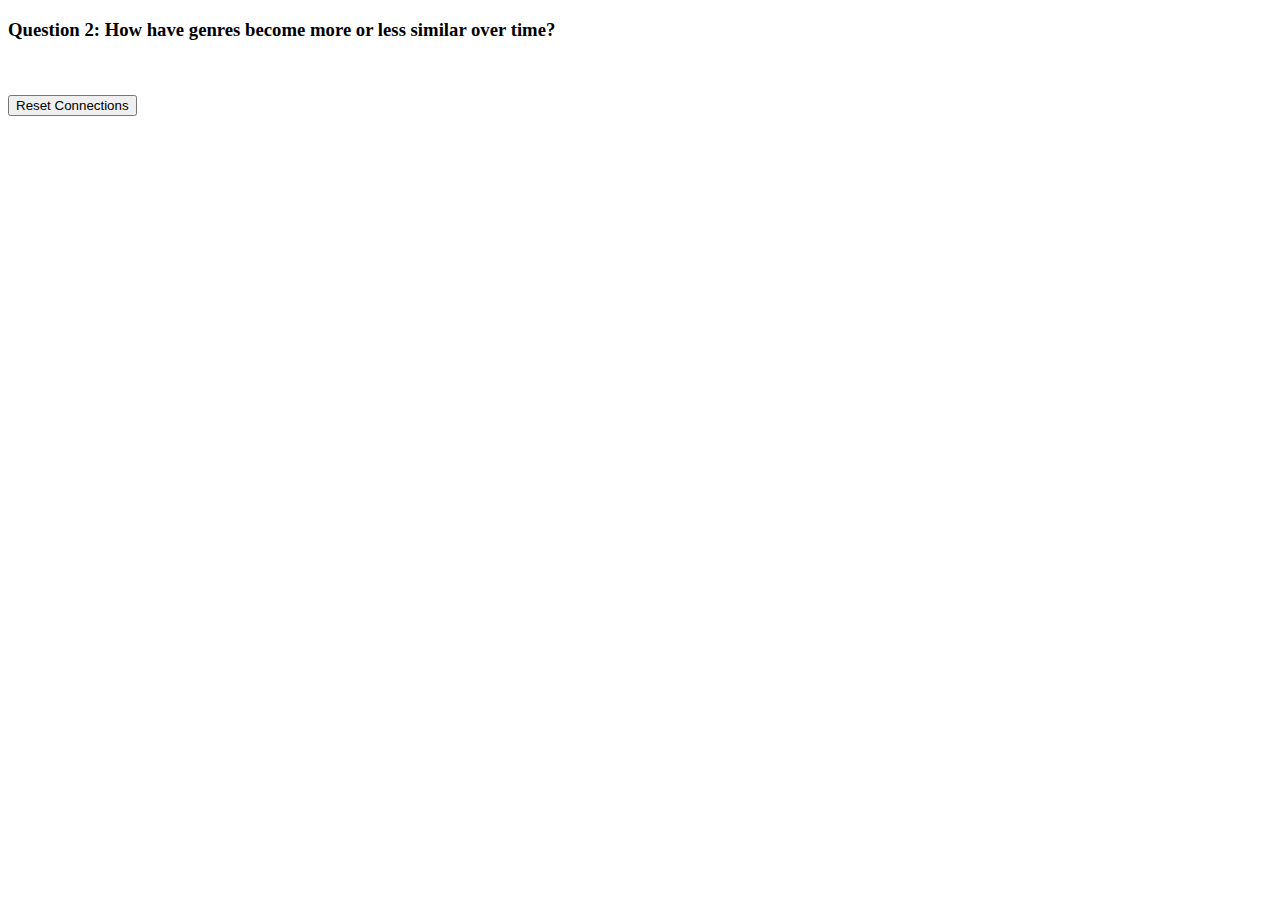
==== index.html @ 682f35c5 "Improve chord visualization" ====
<!DOCTYPE html>
<html lang="en">
<head>
    <meta charset="utf-8">
    <meta http-equiv="X-UA-Compatible" content="IE=edge">
    <meta name="viewport" content="width=device-width, initial-scale=1">
    <title>Music Over the Decades</title>
    <!-- Bootstrap core CSS -->
    <link href="css/bootstrap.min.css" rel="stylesheet">
    <!-- Bootstrap core JavaScript-->
    <script src="js/jquery-3.2.0.min.js"></script>
    <script src="js/bootstrap.min.js"></script>
    <!-- JQuery UI -->
    <link href="js/jquery-ui/jquery-ui.css" rel="stylesheet">
    <script src="js/jquery-ui/jquery-ui.min.js"></script>
    <!-- d3 -->
    <script src="js/d3.v3.min.js" charset="utf-8"></script>
    <script src="js/queue.v1.min.js"></script>
    <!-- Custom styles -->
    <link href="index.css" rel="stylesheet">
</head>

<body>

    <h3>Question 2: How have genres become more or less similar over time?</h3>
    <br>
    <div id="chord-vis">
        <div class="chord-diagram-main"></div>
        <br>
        <button type="button" class="btn btn-default" onclick="restoreAllChordConnections()">Reset Connections</button>
        <br><br>
        <div id="slider">
            <div id="slider-handle" class="ui-slider-handle"></div>
        </div>
    </div>
</body>
</html>

<script>
var year = "1950s"  // Initial decade

$( function() {
    var handle = $("#slider-handle");
    $( "#slider" ).slider({
      value:1950,
      min: 1950,
      max: 2000,
      step: 10,
      create: function() {
        handle.text( $( this ).slider( "value" ) + "s" );
        // Set initial year to 1950s
        changeDataYear(year)
      },
      slide: function( event, ui ) {
        year = ui.value + "s"
        handle.text(year);
        // Change year based on slider value
        changeDataYear(year)
      }
    });
} );

// Calls functions in chord.js code
function restoreAllChordConnections() {
    setSelectedGenreIndexToNull();
    changeDataYear(year)    // Basically refreshing diagram
}
</script>
<script src="chord.js"></script>
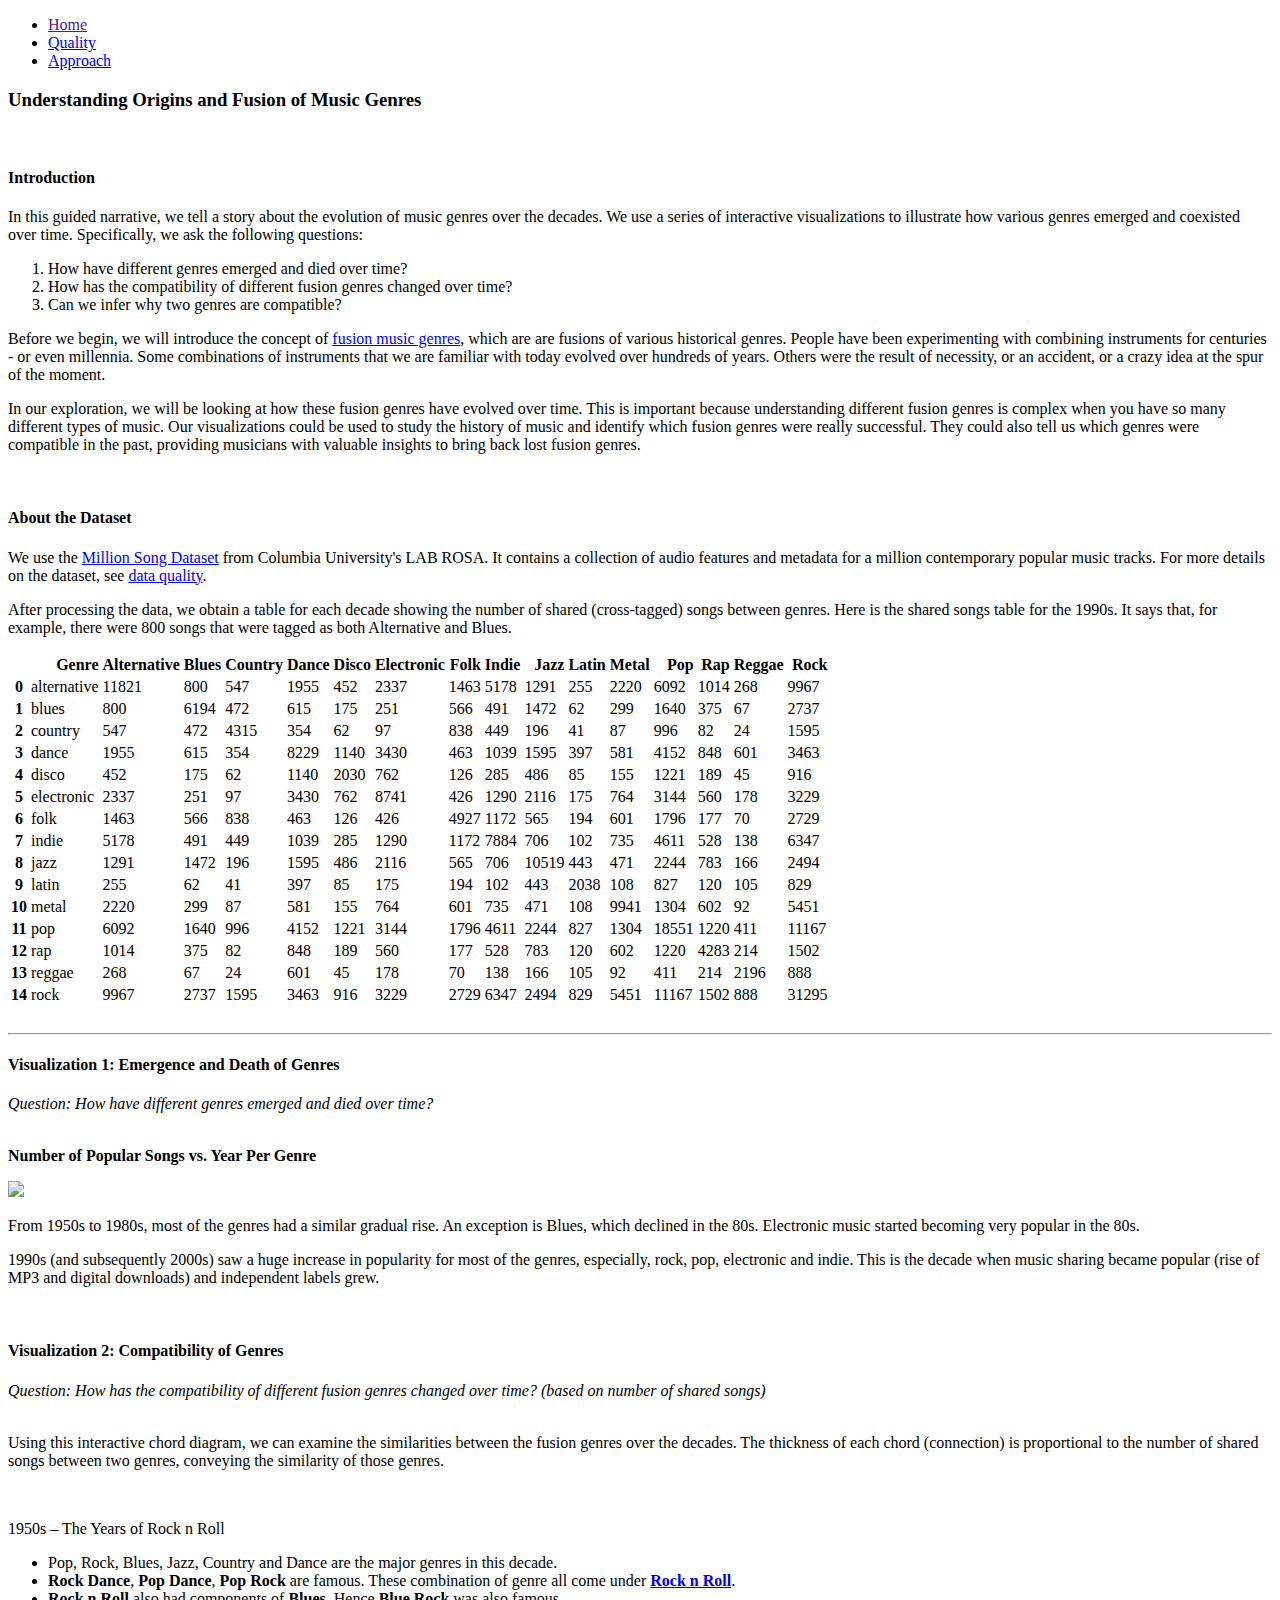
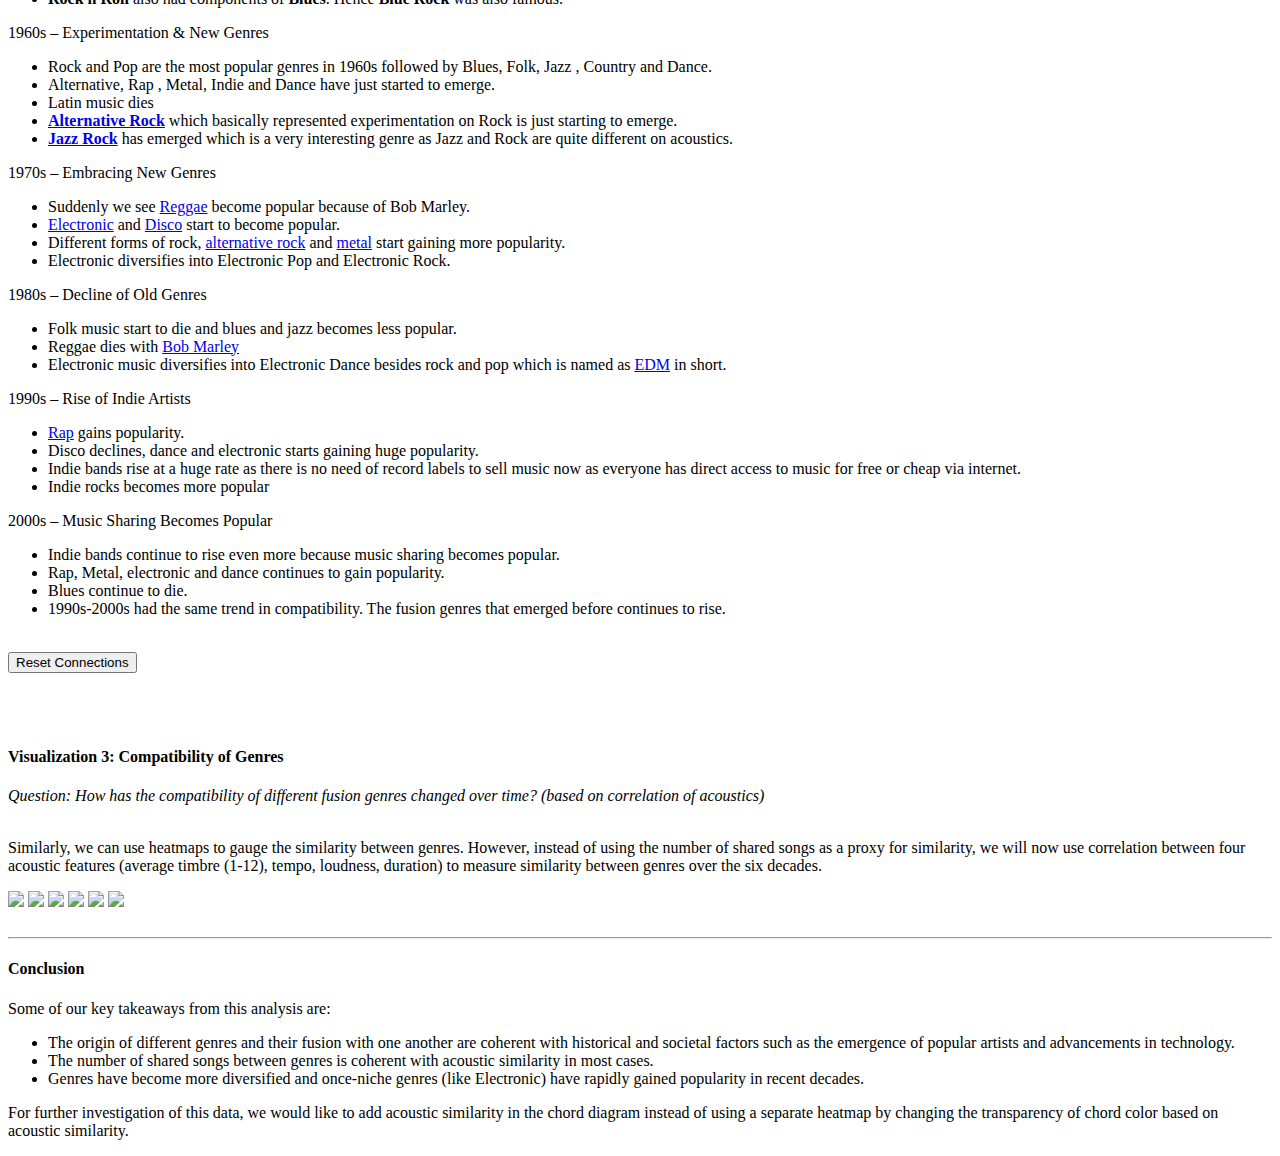
==== commit d590fd8a: "Fix navbar links" ====
--- a/index.html
+++ b/index.html
@@ -4,7 +4,7 @@
     <meta charset="utf-8">
     <meta http-equiv="X-UA-Compatible" content="IE=edge">
     <meta name="viewport" content="width=device-width, initial-scale=1">
-    <title>Music Over the Decades</title>
+    <title>Music Genres Over the Decades</title>
     <!-- Bootstrap core CSS -->
     <link href="css/bootstrap.min.css" rel="stylesheet">
     <!-- Bootstrap core JavaScript-->
@@ -16,23 +16,158 @@
     <!-- d3 -->
     <script src="js/d3.v3.min.js" charset="utf-8"></script>
     <script src="js/queue.v1.min.js"></script>
+    <!-- Custom styles for this template -->
+    <link href="css/jumbotron-narrow.css" rel="stylesheet">
     <!-- Custom styles -->
     <link href="index.css" rel="stylesheet">
 </head>
 
 <body>
 
-    <h3>Question 2: How have genres become more or less similar over time?</h3>
+  <div class="container">
+    <div class="header clearfix">
+      <nav>
+        <ul class="nav nav-pills pull-right">
+          <li role="presentation" class="active"><a href="">Home</a></li>
+          <li role="presentation"><a href="dataquality.html">Quality</a></li>
+          <li role="presentation"><a href="approach.html">Approach</a></li>
+        </ul>
+      </nav>
+      <h3 class="text-muted">Understanding Origins and Fusion of Music Genres</h3>
+    </div>
+
+    <br>
+
+    <h4>Introduction</h4>
+    <p>In this guided narrative, we tell a story about the evolution of music genres over the decades. We use a series of interactive visualizations to illustrate how various genres emerged and coexisted over time. Specifically, we ask the following questions:</p>
+    <ol>
+        <li>How have different genres emerged and died over time?</li>
+        <li>How has the compatibility of different fusion genres changed over time?</li>
+        <li>Can we infer why two genres are compatible?</li>
+    </ol>
+    <p>Before we begin, we will introduce the concept of <a href="https://en.wikipedia.org/wiki/Category:Fusion_music_genres" target="_blank">fusion music genres</a>, which are are fusions of various historical genres. People have been experimenting with combining instruments for centuries - or even millennia. Some combinations of instruments that we are familiar with today evolved over hundreds of years. Others were the result of necessity, or an accident, or a crazy idea at the spur of the moment.</p>
+    <p>In our exploration, we will be looking at how these fusion genres have evolved over time. This is important because understanding different fusion genres is complex when you have so many different types of music. Our visualizations could be used to study the history of music and identify which fusion genres were really successful. They could also tell us which genres were compatible in the past, providing musicians with valuable insights to bring back lost fusion genres.</p>
+
+    <br>
+
+    <h4>About the Dataset</h4>
+    <p>We use the <a href="https://labrosa.ee.columbia.edu/millionsong/" target="_blank">Million Song Dataset</a> from Columbia University's LAB ROSA. It contains a collection of audio features and metadata for a million contemporary popular music tracks. For more details on the dataset, see <a href="/dataquality.html">data quality</a>.</p>
+    <p>After processing the data, we obtain a table for each decade showing the number of shared (cross-tagged) songs between genres. Here is the shared songs table for the 1990s. It says that, for example, there were 800 songs that were tagged as both Alternative and Blues.</p>
+
+    <div id='data-table-container'>
+        <table id='data-table' class="table table-bordered table-hover"><thead><tr style=text-align:right><th><th>Genre<th>Alternative<th>Blues<th>Country<th>Dance<th>Disco<th>Electronic<th>Folk<th>Indie<th>Jazz<th>Latin<th>Metal<th>Pop<th>Rap<th>Reggae<th>Rock<tbody><tr><th>0<td>alternative<td>11821<td>800<td>547<td>1955<td>452<td>2337<td>1463<td>5178<td>1291<td>255<td>2220<td>6092<td>1014<td>268<td>9967<tr><th>1<td>blues<td>800<td>6194<td>472<td>615<td>175<td>251<td>566<td>491<td>1472<td>62<td>299<td>1640<td>375<td>67<td>2737<tr><th>2<td>country<td>547<td>472<td>4315<td>354<td>62<td>97<td>838<td>449<td>196<td>41<td>87<td>996<td>82<td>24<td>1595<tr><th>3<td>dance<td>1955<td>615<td>354<td>8229<td>1140<td>3430<td>463<td>1039<td>1595<td>397<td>581<td>4152<td>848<td>601<td>3463<tr><th>4<td>disco<td>452<td>175<td>62<td>1140<td>2030<td>762<td>126<td>285<td>486<td>85<td>155<td>1221<td>189<td>45<td>916<tr><th>5<td>electronic<td>2337<td>251<td>97<td>3430<td>762<td>8741<td>426<td>1290<td>2116<td>175<td>764<td>3144<td>560<td>178<td>3229<tr><th>6<td>folk<td>1463<td>566<td>838<td>463<td>126<td>426<td>4927<td>1172<td>565<td>194<td>601<td>1796<td>177<td>70<td>2729<tr><th>7<td>indie<td>5178<td>491<td>449<td>1039<td>285<td>1290<td>1172<td>7884<td>706<td>102<td>735<td>4611<td>528<td>138<td>6347<tr><th>8<td>jazz<td>1291<td>1472<td>196<td>1595<td>486<td>2116<td>565<td>706<td>10519<td>443<td>471<td>2244<td>783<td>166<td>2494<tr><th>9<td>latin<td>255<td>62<td>41<td>397<td>85<td>175<td>194<td>102<td>443<td>2038<td>108<td>827<td>120<td>105<td>829<tr><th>10<td>metal<td>2220<td>299<td>87<td>581<td>155<td>764<td>601<td>735<td>471<td>108<td>9941<td>1304<td>602<td>92<td>5451<tr><th>11<td>pop<td>6092<td>1640<td>996<td>4152<td>1221<td>3144<td>1796<td>4611<td>2244<td>827<td>1304<td>18551<td>1220<td>411<td>11167<tr><th>12<td>rap<td>1014<td>375<td>82<td>848<td>189<td>560<td>177<td>528<td>783<td>120<td>602<td>1220<td>4283<td>214<td>1502<tr><th>13<td>reggae<td>268<td>67<td>24<td>601<td>45<td>178<td>70<td>138<td>166<td>105<td>92<td>411<td>214<td>2196<td>888<tr><th>14<td>rock<td>9967<td>2737<td>1595<td>3463<td>916<td>3229<td>2729<td>6347<td>2494<td>829<td>5451<td>11167<td>1502<td>888<td>31295</table>
+    </div>
+
+    <br><hr>
+
+    <h4>Visualization 1: Emergence and Death of Genres</h4>
+    <i>Question: How have different genres emerged and died over time?</i>
+    <br><br>
+    <div id="line-graph">
+        <p><b>Number of Popular Songs vs. Year Per Genre</b></p>
+        <img id="line-graph-image" src="static/line-graph.png">
+    </div>
+    <p>From 1950s to 1980s, most of the genres had a similar gradual rise. An exception is Blues,  which declined in the 80s. Electronic music started becoming very popular in the 80s.</p>
+    <p>1990s (and subsequently 2000s) saw a huge increase in popularity for most of the genres, especially, rock, pop, electronic and indie. This is the decade when music sharing became popular (rise of MP3 and digital downloads)  and independent labels grew.</p>
+
+
+    <br>
+
+    <h4>Visualization 2: Compatibility of Genres</h4>
+    <i>Question: How has the compatibility of different fusion genres changed over time? (based on number of shared songs)</i>
+    <br><br>
+    <p>Using this interactive chord diagram, we can examine the similarities between the fusion genres over the decades. The thickness of each chord (connection) is proportional to the number of shared songs between two genres, conveying the similarity of those genres.</p>
     <br>
     <div id="chord-vis">
         <div class="chord-diagram-main"></div>
+        <div class="chord-narratives" id="narrative-1950s">
+            <p class="lead">1950s – The Years of Rock n Roll</p>
+            <ul>
+                <li>Pop, Rock, Blues, Jazz, Country and Dance are the major genres in this decade.</li>
+                <li><b>Rock Dance</b>, <b>Pop Dance</b>, <b>Pop Rock</b>  are famous. These combination of genre all come under <a href="https://en.wikipedia.org/wiki/Rock_and_roll" target="_blank"><b>Rock n Roll</b></a>.</li>
+                <li><b>Rock n Roll</b> also had components of <b>Blues</b>. Hence <b>Blue Rock</b> was also famous.</li>
+            </ul>
+        </div>
+        <div class="chord-narratives" id="narrative-1960s">
+            <p class="lead">1960s – Experimentation & New Genres</p>
+            <ul>
+                <li>Rock and Pop are the most popular genres in 1960s followed by Blues, Folk, Jazz , Country and Dance.</li>
+                <li>Alternative, Rap , Metal, Indie and Dance have just started to emerge.</li>
+                <li>Latin music dies</li>
+                <li><a href="https://en.wikipedia.org/wiki/Alternative_rock" target="_blank"><b>Alternative Rock</b></a> which basically represented experimentation on Rock is just starting  to emerge.</li>
+                <li><a href="https://en.wikipedia.org/wiki/Jazz_fusion" target="_blank"><b>Jazz Rock</b></a> has emerged which is a very interesting genre as Jazz and Rock are quite different on acoustics.</li>
+            </ul>
+        </div>
+        <div class="chord-narratives" id="narrative-1970s">
+            <p class="lead">1970s – Embracing New Genres</p>
+            <ul>
+                <li>Suddenly we see <a href="https://en.wikipedia.org/wiki/Reggae" target="_blank">Reggae</a> become popular because of Bob Marley.</li>
+                <li><a href="https://en.wikipedia.org/wiki/Electronic_music" target="_blank">Electronic</a> and <a href="https://en.wikipedia.org/wiki/Disco" target="_blank">Disco</a> start to become popular.</li>
+                <li>Different forms of rock, <a href="https://en.wikipedia.org/wiki/Alternative_rock" target="_blank">alternative rock</a> and <a href="https://en.wikipedia.org/wiki/Heavy_metal_genres" target="_blank">metal</a> start gaining more popularity.</li>
+                <li>Electronic diversifies into Electronic Pop and Electronic Rock.</li>
+            </ul>
+        </div>
+        <div class="chord-narratives" id="narrative-1980s">
+            <p class="lead">1980s – Decline of Old Genres</p>
+            <ul>
+                <li>Folk music start to die and blues and jazz becomes less popular.</li>
+                <li>Reggae dies with <a href="https://en.wikipedia.org/wiki/Bob_Marley" target="_blank">Bob Marley</a></li>
+                <li>Electronic music diversifies into Electronic Dance besides rock and pop which is named as <a href="https://en.wikipedia.org/wiki/Electronic_dance_music" target="_blank">EDM</a> in short.</li>
+            </ul>
+        </div>
+        <div class="chord-narratives" id="narrative-1990s">
+            <p class="lead">1990s – Rise of Indie Artists</p>
+            <ul>
+                <li><a href="https://en.wikipedia.org/wiki/Hip_hop_music" target="_blank">Rap</a> gains popularity.</li>
+                <li>Disco declines, dance and electronic starts gaining huge popularity.</li>
+                <li>Indie bands rise at a huge rate as there is no need of record labels to sell music now as everyone has direct access to music for free or cheap via internet.</li>
+                <li>Indie rocks becomes more popular</li>
+            </ul>
+        </div>
+        <div class="chord-narratives" id="narrative-2000s">
+            <p class="lead">2000s – Music Sharing Becomes Popular</p>
+            <ul>
+                <li>Indie bands continue to rise even more because music sharing becomes popular.</li>
+                <li>Rap, Metal, electronic and dance continues to gain popularity.</li>
+                <li>Blues continue to die.</li>
+                <li>1990s-2000s had the same trend in compatibility. The fusion genres that emerged before continues to rise.</li>
+            </ul>
+        </div>
         <br>
-        <button type="button" class="btn btn-default" onclick="restoreAllChordConnections()">Reset Connections</button>
-        <br><br>
-        <div id="slider">
-            <div id="slider-handle" class="ui-slider-handle"></div>
-        </div>
-    </div>
+        <div id="chord-diagram-controls">
+            <div id="slider">
+                <div id="slider-handle" class="ui-slider-handle"></div>
+            </div>
+            <button type="button" class="btn btn-default" id="resetButton" onclick="restoreAllChordConnections()">Reset Connections</button>
+        </div>
+    </div>
+
+    <br><br><br>
+    <h4>Visualization 3: Compatibility of Genres</h4>
+    <i>Question: How has the compatibility of different fusion genres changed over time? (based on correlation of acoustics)</i>
+    <br><br>
+    <p>Similarly, we can use heatmaps to gauge the similarity between genres. However, instead of using the number of shared songs as a proxy for similarity, we will now use correlation between four acoustic features (average timbre (1-12), tempo, loudness, duration) to measure similarity between genres over the six decades.</p>
+    <div id="heatmap-container">
+        <img class="heatmap" src="static/heatmap_1950.png">
+        <img class="heatmap" src="static/heatmap_1960.png">
+        <img class="heatmap" src="static/heatmap_1970.png">
+        <img class="heatmap" src="static/heatmap_1980.png">
+        <img class="heatmap" src="static/heatmap_1990.png">
+        <img class="heatmap" src="static/heatmap_2000.png">
+    </div>
+
+    <br><hr>
+
+    <h4>Conclusion</h4>
+    <p>Some of our key takeaways from this analysis are:</p>
+    <ul>
+        <li>The origin of different genres and their fusion with one another are coherent with historical and societal factors such as the emergence of popular artists and advancements in technology.</li>
+        <li>The number of shared songs between genres is coherent with acoustic similarity in most cases.</li>
+        <li>Genres have become more diversified and once-niche genres (like Electronic) have rapidly gained popularity in recent decades.</li>
+    </ul>
+    <p>For further investigation of this data, we would like to add acoustic similarity in the chord diagram instead of using a separate heatmap by changing the transparency of chord color based on acoustic similarity.</p>
+
+  </div>
 </body>
 </html>
 
@@ -50,12 +185,14 @@
         handle.text( $( this ).slider( "value" ) + "s" );
         // Set initial year to 1950s
         changeDataYear(year)
+        updateChordNarrative(year)
       },
       slide: function( event, ui ) {
         year = ui.value + "s"
         handle.text(year);
         // Change year based on slider value
         changeDataYear(year)
+        updateChordNarrative(year)
       }
     });
 } );
@@ -65,5 +202,13 @@
     setSelectedGenreIndexToNull();
     changeDataYear(year)    // Basically refreshing diagram
 }
+
+function updateChordNarrative(year) {
+    console.log(year)
+    chordID = "narrative-" + year;
+    $(".chord-narratives").hide();
+    $("#" + chordID).show();
+}
+
 </script>
 <script src="chord.js"></script>
